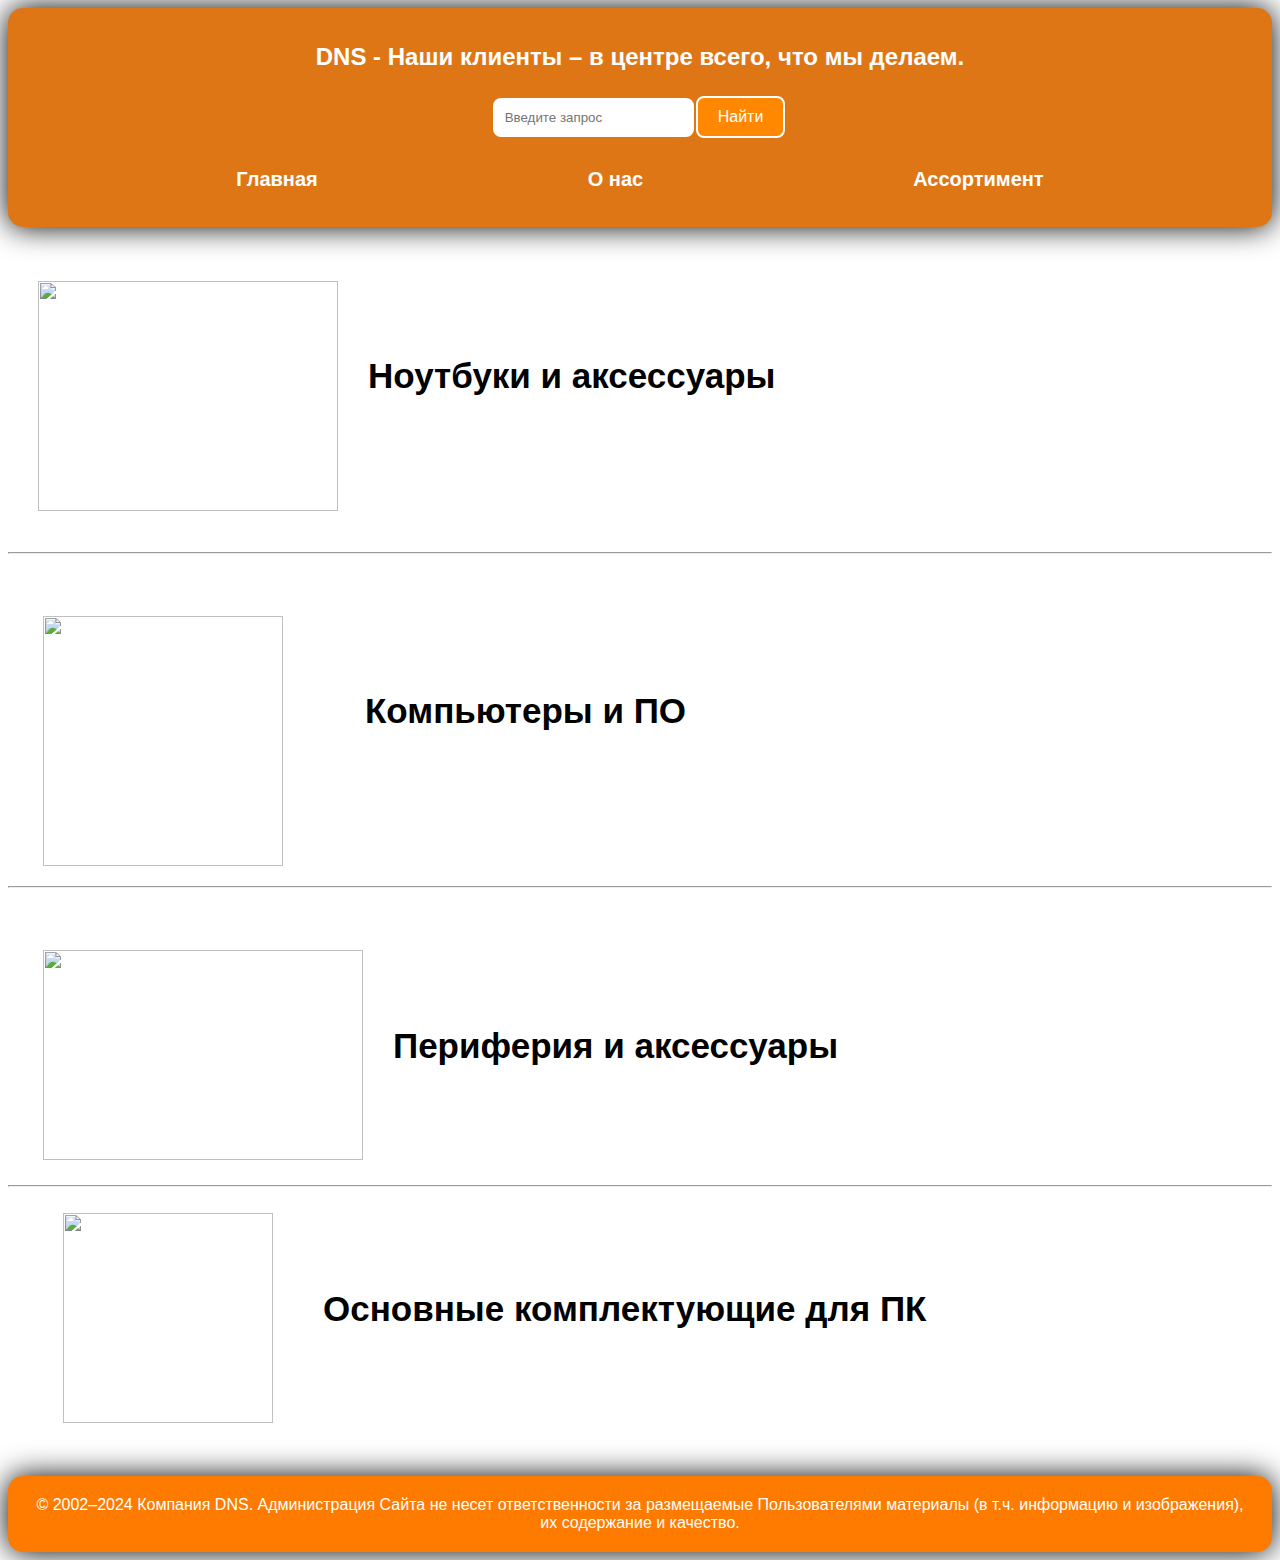
==== indexassort.html @ dd05a52f "Add files via upload" ====
<!DOCTYPE html>
<html lang="eng">
    <head>
        <title>
            DNS – Ассортимент магазина.
        </title>
        <meta name="viewport" content="width=device-width, initial-scale=1.0">
        <link rel="shortcut icon" href="https://www.tkchocolate.ru/upload/information_system_1/2/5/6/item_256/item_256.png">
        <link rel="stylesheet" href="styles.css">
    </head>
    <header>
        <audio src="softcore.mp3"></audio>
        <h2>
            DNS - Наши клиенты – в центре всего, что мы делаем.
        </h2>
        <h1><center><input type="text" class="search-input" placeholder="Введите запрос"><button class="btn">Найти</button></center></h1>
        <h2>
        <a href="index.html" class="colored-link">Главная</a>⠀⠀⠀⠀⠀⠀⠀⠀⠀⠀⠀⠀⠀⠀⠀<a href="indexour.html" class="colored-link">О нас</a>⠀⠀⠀⠀⠀⠀⠀⠀⠀⠀⠀⠀⠀⠀⠀<a href="indexassort.html" class="colored-link">Ассортимент</a>
        </h2>
    </header>
    <body>
        <br><br><br>
        <img src="https://c.dns-shop.ru/thumb/st1/fit/220/150/d3a95120ef077cd8368e944742cc9c9d/60316a6264963e392dbf98cea48de47d603a6679b26797406ddb88bf1c399311.png" class="imgn">
        <br><br><br>
        <h1>
            <a href="indexnouts.html" class="colored-linkb">Ноутбуки и аксессуары</a>
        </h1>
        <br><br><br><br><br><br><br>
        <hr>
        <br><br><br>
        <img src="https://c.dns-shop.ru/thumb/st4/fit/220/150/ff5dd6fab6e47ea56105fbe8403fc49d/54b8e42d16d20eb150d4389e3cf5a103dce5b21e2148acc6d263a9c5b9b9f187.jpg" class="imgp">
        <br><br><br>
        <h1>
            <a href="indexcomp.html" class="colored-linkb">⠀⠀Компьютеры и ПО</a>
        </h1>
        <br><br><br><br><br><br><br>
        <hr>
        <br><br><br>
        <img src="https://c.dns-shop.ru/thumb/st1/fit/220/150/d89b4c7b2c70449be5bd619295a96e7c/161f2ce7f0f0b742137a3d117065337f78867b5bddb4c40674636ce306329b08.jpg" class="imgpr">
        <br><br><br>
        <h1>
            <a href="indexperef.html" class="colored-linkb">Периферия и аксессуары</a>
        </h1>
        <br><br><br><br><br><hr><br>
        <img src="https://c.dns-shop.kz/thumb/st1/fit/220/150/5cc514b146e2915d756d0ec350cc6190/4b97445b101cbc23f24c271d9f6352e55d32a22dec5f3fc9048ae849f7c2dfb9.png" class="imgkm">
        <br><br><br>
        <h1>
            <a href="indexcmpl.html" class="colored-linkb">Основные комплектующие для ПК</a>
        </h1>
        <br><br><br><br><br><br><br>
        <footer>
            © 2002–2024 Компания DNS. Администрация Сайта не несет ответственности за размещаемые Пользователями материалы (в т.ч. информацию и изображения), их содержание и качество.
        </footer>
    </body>
</html>
---- styles.css ----
header{
    color: white;
    padding: 15px;
    background-color: rgb(223, 118, 21);
    text-align: center;
    border-radius: 15px;
    box-shadow: 0 0px 30px rgb(0, 0, 0);
    font-family: 'lemonmilk.ttf', sans-serif;
    user-select: none;
}
.colored-link{
    color:white;
    font-size: 20px;
    transition: font-size 0.5s, text-shadow 0.2s;
    text-decoration: none;
}
.colored-link:hover {
    font-size: 25px;
    text-shadow: 0 0 10px rgb(255, 255, 255);
}
body{
    background-color: white;
    font-family: 'lemonmilk.ttf', sans-serif;
    user-select: none;
}
.btn{
    background-color: #ff8800;
    border: none;
    color: white; 
    padding: 10px 20px; 
    text-align: center;
    text-decoration: none;
    display: inline-block;
    font-size: 16px;
    margin: 4px 2px;
    transition-duration: 0.4s;
    cursor: pointer;
    border-radius: 8px; 
    border: 2px solid #ffffff; 
}
.btn:hover {
    background-color: white; 
    color: #ff6600; 
}
.search-input {
    padding: 10px;
    border: 2px solid #ffffff;
    border-radius: 8px;
    flex: 1;
}
.img{
    box-shadow: 0 0 30px black;
    border-radius: 30px;
    margin-left: 30px;
    float: left;
    margin-right: 30px;
    transition: transform 0.3s ease; 
}
.img:hover {
    transform: scale(1.1); 
}
footer {
    background-color:rgb(255, 123, 0);
    color: #fff; 
    padding: 20px; 
    text-align: center; 
    border-radius: 15px;
    box-shadow: 0 0 30px black;
}
.our{
    background-color: rgb(223, 118, 21);
    padding: 15px;
    border-radius: 15px;
    box-shadow: 0 0 30px black;
    color: white;
}
.imgdns{
    border-radius: 40px;
    box-shadow: 0 0 30px black;
    transition: transform 0.3s ease; 
}
.imgdns:hover {
    transform: scale(1.1); 
}
.imgn{
    margin-left: 30px;
    float: left;
    margin-right: 30px;
    transition: transform 0.3s ease; 
    width: 300px; 
    height: 230px;
}
.imgn:hover {
    transform: scale(1.1); 
}
.colored-linkb{
    color:rgb(0, 0, 0);
    font-size: 35px;
    transition: font-size 0.5s, text-shadow 0.2s;
    text-decoration: none;
}
.colored-linkb:hover {
    font-size: 40px;
    text-shadow: 0 0 10px rgb(0, 0, 0);
}
.imgp{
    margin-left: 35px;
    float: left;
    margin-right: 30px;
    transition: transform 0.3s ease; 
    width: 240px; 
    height: 250px;
}
.imgp:hover {
    transform: scale(1.1); 
}
.imgpr{
    margin-left: 35px;
    float: left;
    margin-right: 30px;
    transition: transform 0.3s ease; 
    width: 320px; 
    height: 210px;
}
.imgpr:hover {
    transform: scale(1.1); 
}
.imga{
    transition: transform 0.3s ease; 
    width: 290px; 
    height: 210px;
    text-align: center;
    margin-left: 300px;
    float:left;
    margin-right: 20px;
}
.imga:hover {
    transform: scale(1.1); 
}
.colored-linkbb{
    color:rgb(255, 123, 0);
    font-size: 35px;
    transition: font-size 0.5s, text-shadow 0.2s;
    text-decoration: none;
}
.colored-linkbb:hover {
    font-size: 40px;
    text-shadow: 0 0 10px rgb(255, 0, 0);
}
.imgmac{
    transition: transform 0.3s ease; 
    width: 290px; 
    height: 190px;
    text-align: center;
    margin-left: 300px;
    float:left;
    margin-right: 20px;
}
.imgmac:hover {
    transform: scale(1.1); 
}
.imgaa{
    transition: transform 0.3s ease; 
    width: 360px; 
    height: 280px;
    text-align: center;
    margin-left: 270px;
    float:left;
    margin-right: 20px;
}
.imgaa:hover {
    transform: scale(1.1); 
}
.imgkv{
    transition: transform 0.3s ease; 
    width: 240px; 
    height: 240px;
    text-align: center;
    margin-left: 310px;
    float:left;
    margin-right: 100px;
}
.imgkv:hover {
    transform: scale(1.1); 
}
.imgpd{
    transition: transform 0.3s ease; 
    width: 270px; 
    height: 270px;
    text-align: center;
    margin-left: 310px;
    float:left;
    margin-right: 100px;
}
.imgpd:hover {
    transform: scale(1.1); 
}
.imgkm{
    margin-left: 55px;
    float: left;
    margin-right: 50px;
    transition: transform 0.3s ease; 
    width: 210px; 
    height: 210px;
}
.imgkm:hover {
    transform: scale(1.1); 
}
.imgpc{
    transition: transform 0.3s ease; 
    width: 250px; 
    height: 265px;
    text-align: center;
    margin-left: 300px;
    float:left;
    margin-right: 20px;
}
.imgpc:hover {
    transform: scale(1.1); 
}
.imglastm{
    transition: transform 0.3s ease; 
    width: 290px; 
    height: 305px;
    text-align: center;
    margin-left: 300px;
    float:left;
    margin-right: 20px;
}
.imglastm:hover {
    transform: scale(1.1); 
}
.imglog{
    transition: transform 0.3s ease; 
    width: 265px; 
    height: 265px;
    text-align: center;
    margin-left: 300px;
    float:left;
    margin-right: 20px;
}
.imglog:hover {
    transform: scale(1.1); 
}
.imgcard{
    transition: transform 0.3s ease; 
    width: 330px; 
    height: 330px;
    text-align: center;
    margin-left: 270px;
    float:left;
    margin-right: 20px;
}
.imgcard:hover {
    transform: scale(1.1); 
}
.imgozu{
    transition: transform 0.3s ease; 
    width: 250px; 
    height: 250px;
    text-align: center;
    margin-left: 270px;
    float:left;
    margin-right: 20px;
}
.imgozu:hover {
    transform: scale(1.1); 
}
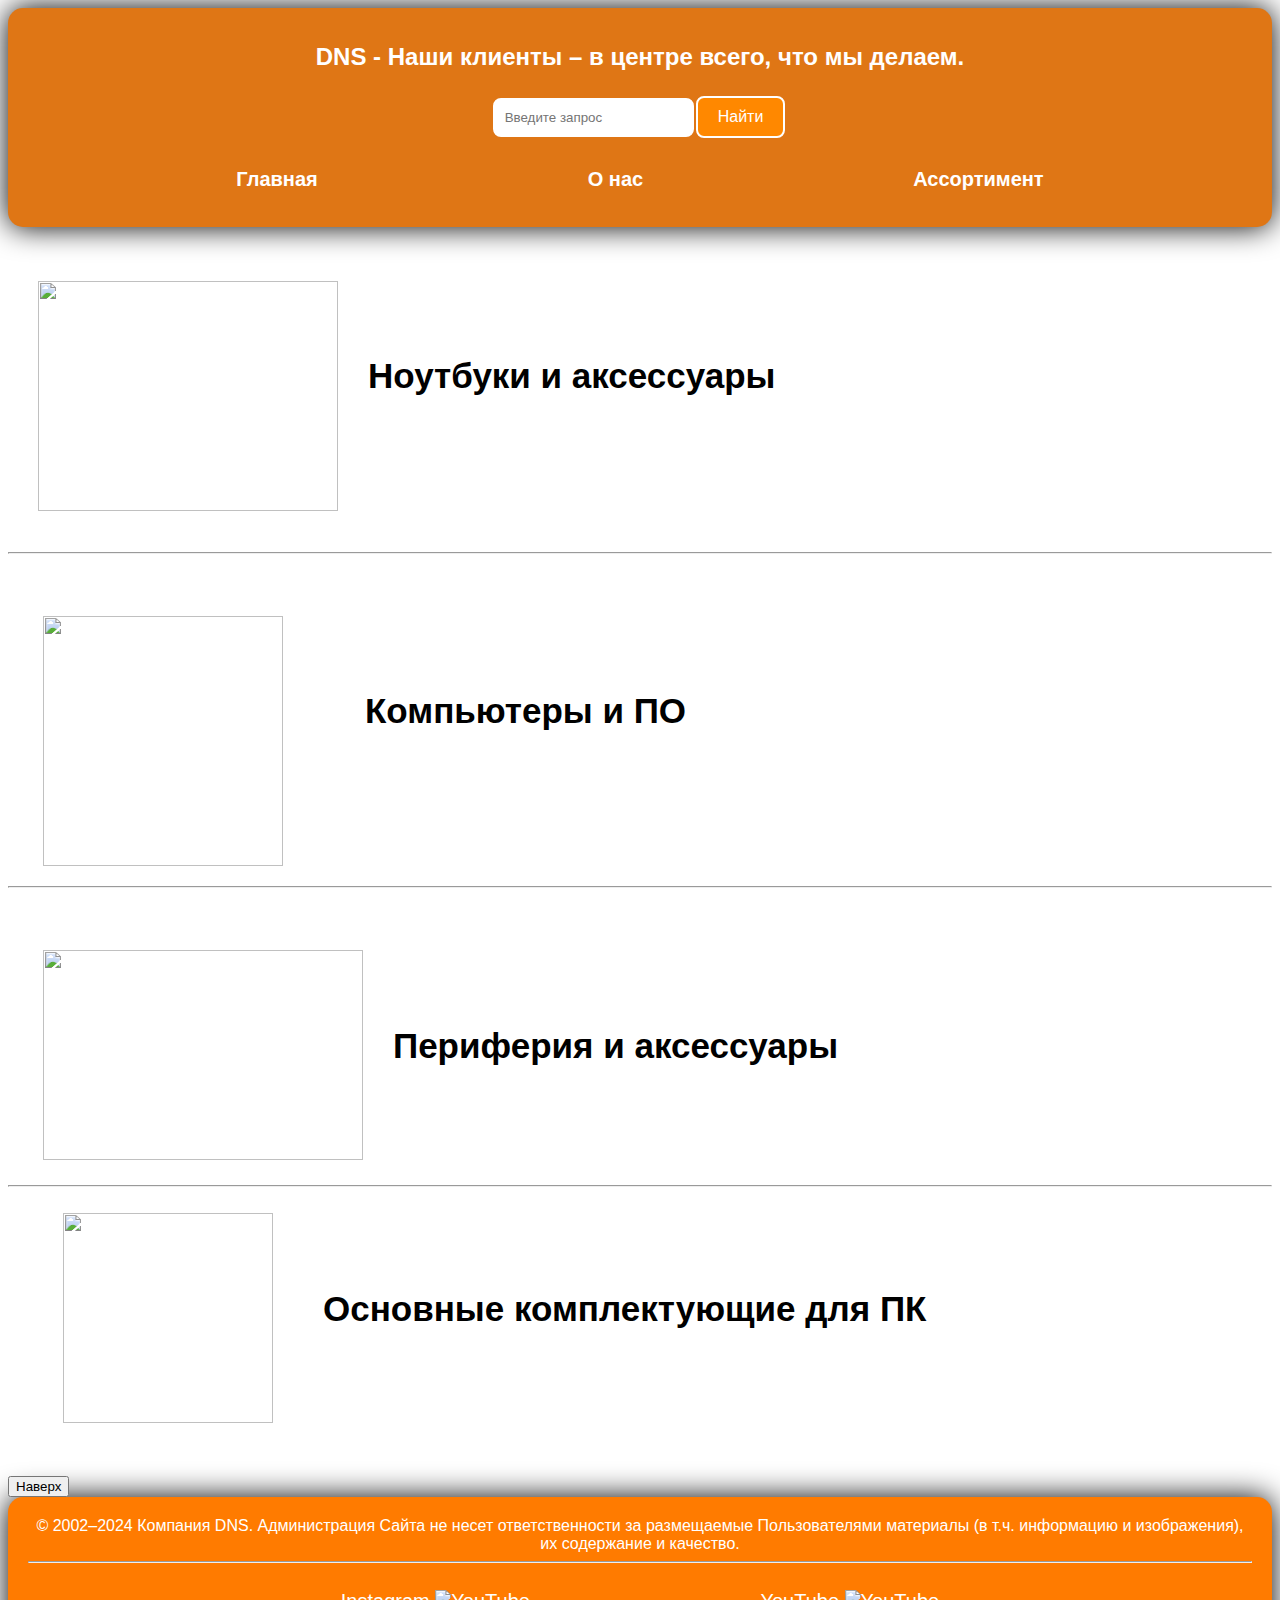
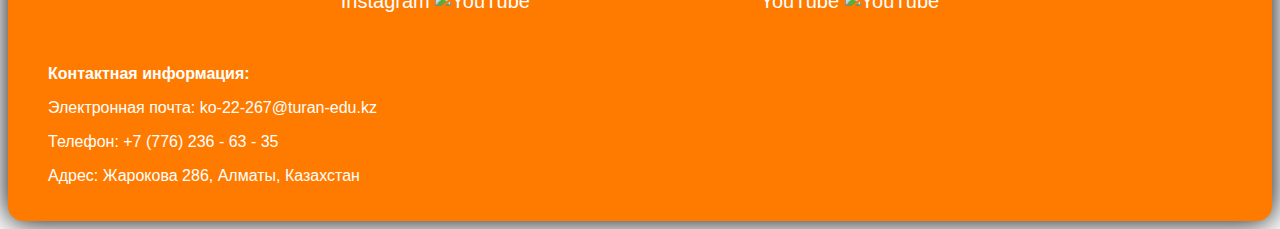
==== commit 64d5144b: "Update indexassort.html" ====
--- a/indexassort.html
+++ b/indexassort.html
@@ -48,8 +48,43 @@
             <a href="indexcmpl.html" class="colored-linkb">Основные комплектующие для ПК</a>
         </h1>
         <br><br><br><br><br><br><br>
+        <button onclick="scrollToTop()" id="scrollBtn" title="Go to top">Наверх</button>
+        <script>
+            window.onscroll = function() {
+    scrollFunction();
+};
+
+function scrollFunction() {
+    if (document.body.scrollTop > 20 || document.documentElement.scrollTop > 20) {
+        document.getElementById("scrollBtn").style.display = "block";
+    } else {
+        document.getElementById("scrollBtn").style.display = "none";
+    }
+}
+
+// Function to smoothly scroll back to the top of the document when button is clicked
+function scrollToTop() {
+    document.body.scrollTop = 0;
+    document.documentElement.scrollTop = 0;
+}
+        </script>
         <footer>
-            © 2002–2024 Компания DNS. Администрация Сайта не несет ответственности за размещаемые Пользователями материалы (в т.ч. информацию и изображения), их содержание и качество.
+            © 2002–2024 Компания DNS. Администрация Сайта не несет ответственности за размещаемые Пользователями материалы (в т.ч. информацию и изображения), их содержание и качество.<hr><br>
+            <div class="colored-link">
+                <a href="https://www.instagram.com/dns_digital/" class="colored-link" target="_blank">Instagram</a>
+                <img src="https://upload.wikimedia.org/wikipedia/commons/thumb/a/a5/Instagram_icon.png/1200px-Instagram_icon.png" alt="YouTube" class="social-icon">
+                ⠀⠀⠀⠀⠀⠀⠀⠀⠀⠀⠀⠀⠀⠀⠀<a href="https://www.youtube.com/@DNS_CLUB" class="colored-link" target="_blank">YouTube</a>
+                    <img src="https://img.freepik.com/premium-vector/red-youtube-logo-social-media-logo_197792-1803.jpg" alt="YouTube" class="social-icon">
+                </a>
+                </a>
+            </div>
+            <br><br>
+            <div class="contact-info">
+                <p><strong>Контактная информация:</strong></p>
+                <p>Электронная почта: ko-22-267@turan-edu.kz</p>
+                <p>Телефон: <a href="tel:+77762366335">+7 (776) 236 - 63 - 35</a></p>
+                <p>Адрес: Жарокова 286, Алматы, Казахстан</p>
+            </div>
         </footer>
     </body>
-</html>+</html>
--- a/styles.css
+++ b/styles.css
@@ -265,4 +265,73 @@
 }
 .imgozu:hover {
     transform: scale(1.1); 
-}+}
+.slider-container {
+            position: relative; /* Относительное позиционирование для слайдера */
+        }
+        .slider-container .slider {
+            display: flex; /* Устанавливает флексбокс для слайдера */
+            transition: transform 0.5s ease; /* Добавляет плавный переход при изменении положения слайдов */
+        }
+        .slider-container .slide {
+            flex: 0 0 33.333%; /* Устанавливает равную ширину для каждого слайда */
+            text-align: center; /* Выравнивает содержимое слайда по центру */
+        }
+        .slider-container .prev,
+        .slider-container .next {
+            position: absolute; /* Устанавливает абсолютное позиционирование для кнопок */
+            top: 50%; /* Размещает кнопки по вертикали на 50% относительно родительского элемента */
+            transform: translateY(-50%); /* Смещает кнопки на половину их собственной высоты вверх, чтобы центрировать их по вертикали */
+            background: rgba(255, 255, 255, 0.8); /* Устанавливает полупрозрачный белый цвет фона кнопок */
+            border: 2px solid #FF5733; /* Устанавливает границу кнопок с толщиной 2 пикселя и цветом #FF5733 */
+            color: #FF5733; /* Устанавливает цвет текста кнопок */
+            font-size: 20px; /* Устанавливает размер шрифта кнопок */
+            cursor: pointer; /* Устанавливает стандартный курсор указателя при наведении на кнопки */
+            z-index: 1; /* Устанавливает порядок наложения кнопок над другими элементами */
+            padding: 10px 20px; /* Устанавливает внутренние отступы для кнопок по вертикали 10 пикселей и по горизонтали 20 пикселей */
+            transition: background 0.3s, color 0.3s; /* Добавляет плавный переход для изменения цвета фона и текста кнопок */
+            border-radius: 15px;
+            box-shadow: 0 0 30px black;
+        }
+        .slider-container .prev {
+            left: 10px; /* Размещает кнопку "назад" с отступом 10 пикселей от левого края слайдера */
+        }
+        .slider-container .next {
+            right: 10px; /* Размещает кнопку "вперед" с отступом 10 пикселей от правого края слайдера */
+        }
+        .slider-container .prev:hover,
+        .slider-container .next:hover {
+            background: #FF5733; /* Устанавливает цвет фона кнопок при наведении на них */
+            color: #FFF; /* Устанавливает цвет текста кнопок при наведении на них */
+        }
+.contact-info{
+    text-align: left;
+    padding-left: 20px;
+}
+.contact-info a{
+    color: #FFF;
+    text-decoration: none;
+}
+.social-links{
+    display: flex;
+    justify-content: space-around;
+}
+social-icon{
+    width: 30px;
+    height: 30px;
+    margin: 0 5px;
+}
+#scrollToTopButton{
+    font-family: 'Comic Sans MS', cursive;
+    display: none;
+    position: fixed;
+    bottom: 20px;
+    right: 20px;
+    background-color: #FF5733;
+    color: #fff;
+    border: none;
+    border-radius: 50%;
+    padding: 10px;
+    cursor: pointer;
+    font-size: 16px;
+}
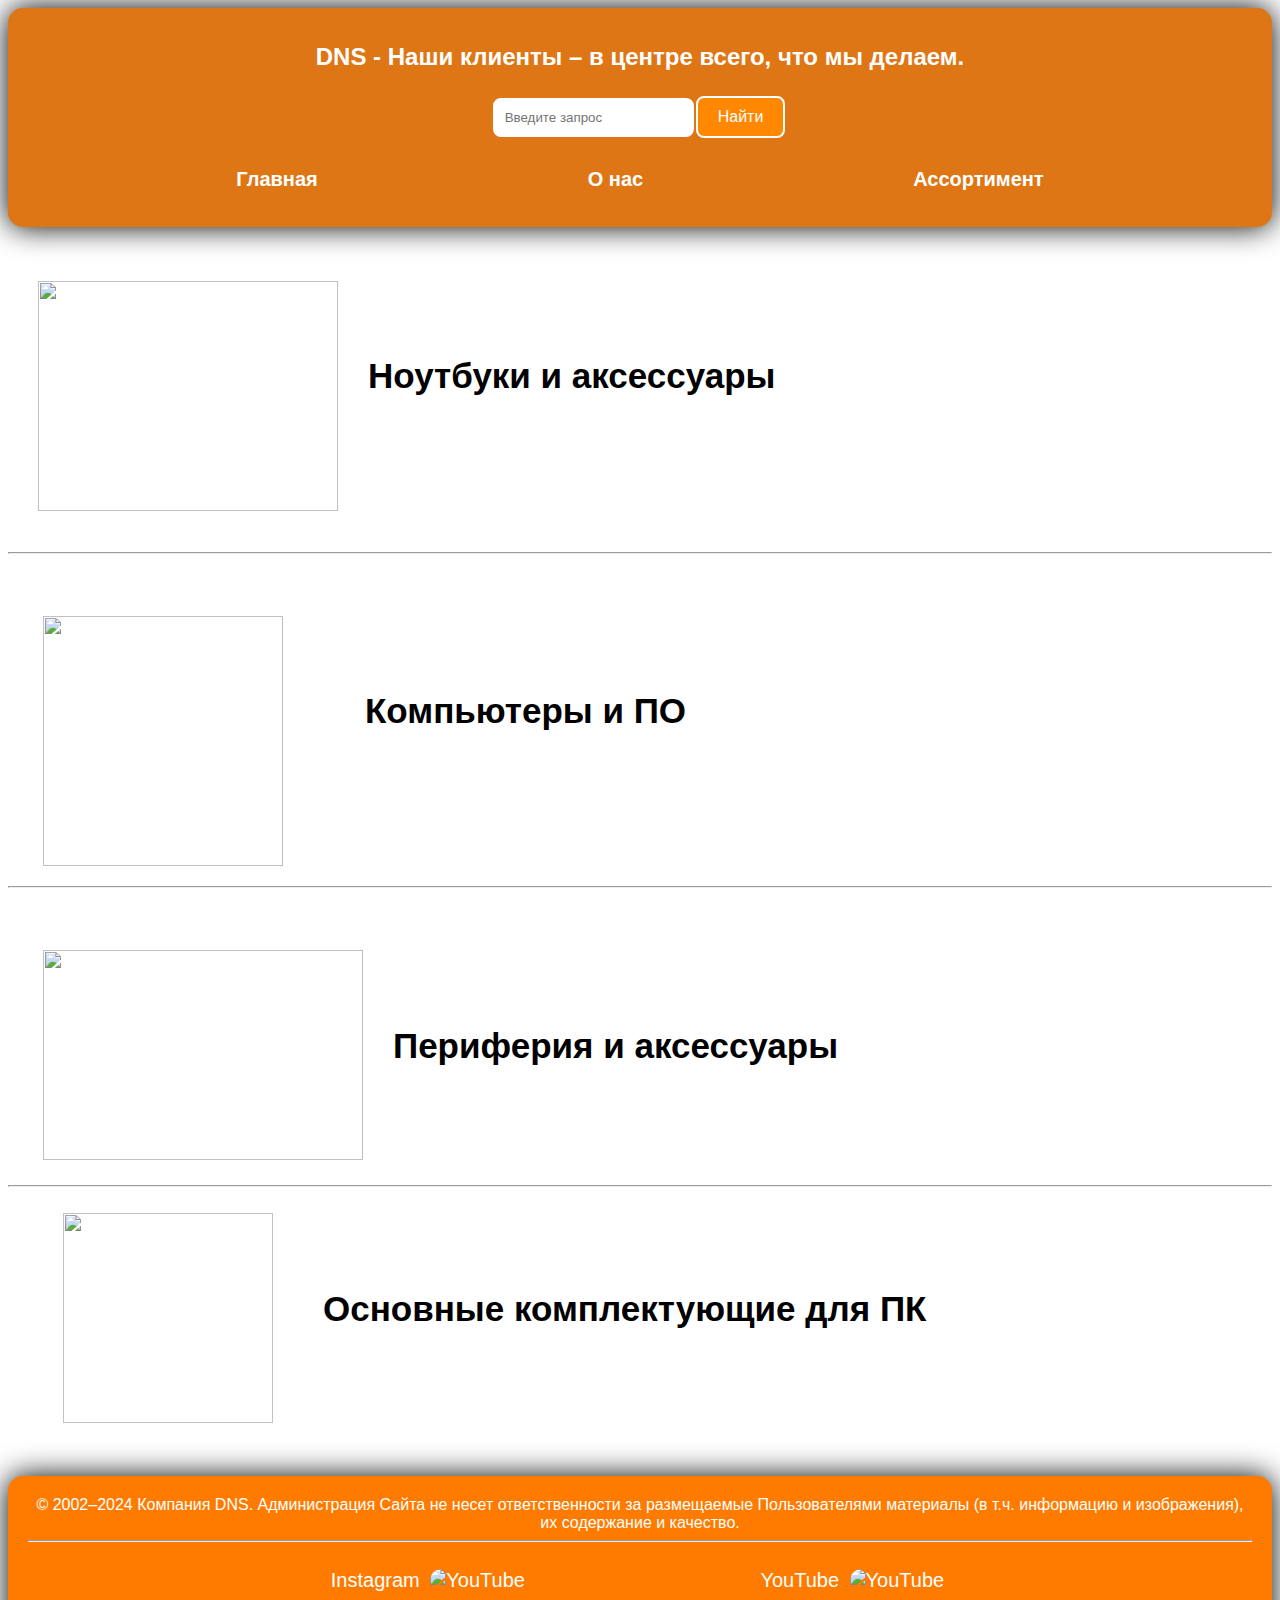
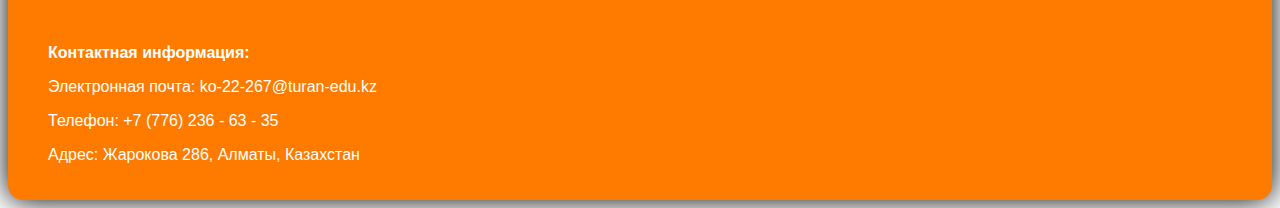
==== commit 2f25b01f: "Update indexassort.html" ====
--- a/indexassort.html
+++ b/indexassort.html
@@ -67,6 +67,59 @@
     document.body.scrollTop = 0;
     document.documentElement.scrollTop = 0;
 }
+            const canvas = document.getElementById('snowfall');
+const ctx = canvas.getContext('2d');
+        let width = window.innerWidth;
+        let height = window.innerHeight;
+        canvas.width = width;
+        canvas.height = height;
+        const snowflakes = [];
+        const numberOfSnowflakes = 250;
+        function generateSnowflakes() {
+            for (let i = 0; i < numberOfSnowflakes; i++) {
+                snowflakes.push({
+                    x: Math.random() * width,
+                    y: Math.random() * height,
+                    radius: Math.random() * 3 + 1,
+                    speed: Math.random() + 0.5
+                });
+            }
+        }
+        function drawSnowflakes() {
+            ctx.clearRect(0, 0, width, height);
+            ctx.fillStyle = '#FFF';
+            ctx.beginPath();
+            for (let i = 0; i < numberOfSnowflakes; i++) {
+                const snowflake = snowflakes[i];
+                ctx.moveTo(snowflake.x, snowflake.y);
+                ctx.arc(snowflake.x, snowflake.y, snowflake.radius, 0, Math.PI * 2, true);
+            }
+            ctx.fill();
+            moveSnowflakes();
+        }
+        function moveSnowflakes() {
+            for (let i = 0; i < numberOfSnowflakes; i++) {
+                const snowflake = snowflakes [i];
+                snowflake.y += snowflake.speed;
+                if (snowflake.y > height) {
+                    snowflake.y = -5;
+                }
+            }
+        }
+        function animateSnowflakes() {
+            drawSnowflakes();
+            requestAnimationFrame(animateSnowflakes);
+        }
+        generateSnowflakes();
+        animateSnowflakes();
+        window.addEventListener('resize', function() {
+            width = window.innerWidth;
+            height = window.innerHeight;
+            canvas.width = width;
+            canvas.height = height;
+            snowflakes.length = 0;
+            generateSnowflakes();
+        });
         </script>
         <footer>
             © 2002–2024 Компания DNS. Администрация Сайта не несет ответственности за размещаемые Пользователями материалы (в т.ч. информацию и изображения), их содержание и качество.<hr><br>
--- a/styles.css
+++ b/styles.css
@@ -267,42 +267,41 @@
     transform: scale(1.1); 
 }
 .slider-container {
-            position: relative; /* Относительное позиционирование для слайдера */
+            position: relative;
         }
         .slider-container .slider {
-            display: flex; /* Устанавливает флексбокс для слайдера */
-            transition: transform 0.5s ease; /* Добавляет плавный переход при изменении положения слайдов */
+            display: flex;
+            transition: transform 0.5s ease;
         }
         .slider-container .slide {
-            flex: 0 0 33.333%; /* Устанавливает равную ширину для каждого слайда */
-            text-align: center; /* Выравнивает содержимое слайда по центру */
+            flex: 0 0 33.333%;
+            text-align: center;
         }
         .slider-container .prev,
         .slider-container .next {
-            position: absolute; /* Устанавливает абсолютное позиционирование для кнопок */
-            top: 50%; /* Размещает кнопки по вертикали на 50% относительно родительского элемента */
-            transform: translateY(-50%); /* Смещает кнопки на половину их собственной высоты вверх, чтобы центрировать их по вертикали */
-            background: rgba(255, 255, 255, 0.8); /* Устанавливает полупрозрачный белый цвет фона кнопок */
-            border: 2px solid #FF5733; /* Устанавливает границу кнопок с толщиной 2 пикселя и цветом #FF5733 */
-            color: #FF5733; /* Устанавливает цвет текста кнопок */
-            font-size: 20px; /* Устанавливает размер шрифта кнопок */
-            cursor: pointer; /* Устанавливает стандартный курсор указателя при наведении на кнопки */
-            z-index: 1; /* Устанавливает порядок наложения кнопок над другими элементами */
-            padding: 10px 20px; /* Устанавливает внутренние отступы для кнопок по вертикали 10 пикселей и по горизонтали 20 пикселей */
-            transition: background 0.3s, color 0.3s; /* Добавляет плавный переход для изменения цвета фона и текста кнопок */
+            position: absolute;
+            top: 50%;
+            transform: translateY(-50%);
+            background: rgba(255, 255, 255, 0.8);
+            border: 2px solid #FF5733;
+            color: #FF5733;
+            cursor: pointer;
+            z-index: 1;
+            padding: 10px 20px;
+            transition: background 0.3s, color 0.3s;
             border-radius: 15px;
             box-shadow: 0 0 30px black;
         }
         .slider-container .prev {
-            left: 10px; /* Размещает кнопку "назад" с отступом 10 пикселей от левого края слайдера */
+            left: 10px;
         }
         .slider-container .next {
-            right: 10px; /* Размещает кнопку "вперед" с отступом 10 пикселей от правого края слайдера */
+            right: 10px;
         }
         .slider-container .prev:hover,
         .slider-container .next:hover {
-            background: #FF5733; /* Устанавливает цвет фона кнопок при наведении на них */
-            color: #FFF; /* Устанавливает цвет текста кнопок при наведении на них */
+            background: #FF5733;
+            color: #FFF;
         }
 .contact-info{
     text-align: left;
@@ -316,22 +315,34 @@
     display: flex;
     justify-content: space-around;
 }
-social-icon{
+.social-icon{
     width: 30px;
     height: 30px;
     margin: 0 5px;
-}
-#scrollToTopButton{
-    font-family: 'Comic Sans MS', cursive;
+    border-radius: 50px;
+}
+#scrollBtn {
     display: none;
     position: fixed;
     bottom: 20px;
     right: 20px;
-    background-color: #FF5733;
-    color: #fff;
+    z-index: 99;
+    font-size: 16px;
     border: none;
-    border-radius: 50%;
-    padding: 10px;
+    outline: none;
+    background-color: #ff5e00;
+    color: white;
     cursor: pointer;
-    font-size: 16px;
-}
+    padding: 15px;
+    border-radius: 15%;
+    box-shadow: 0 0 10px black;
+}
+#scrollBtn:hover {
+    background-color: #ff6600;
+}
+canvas#snowfall{
+    position: fixed;
+    top: 0;
+    left: 0;
+    pointer-events: none;
+}
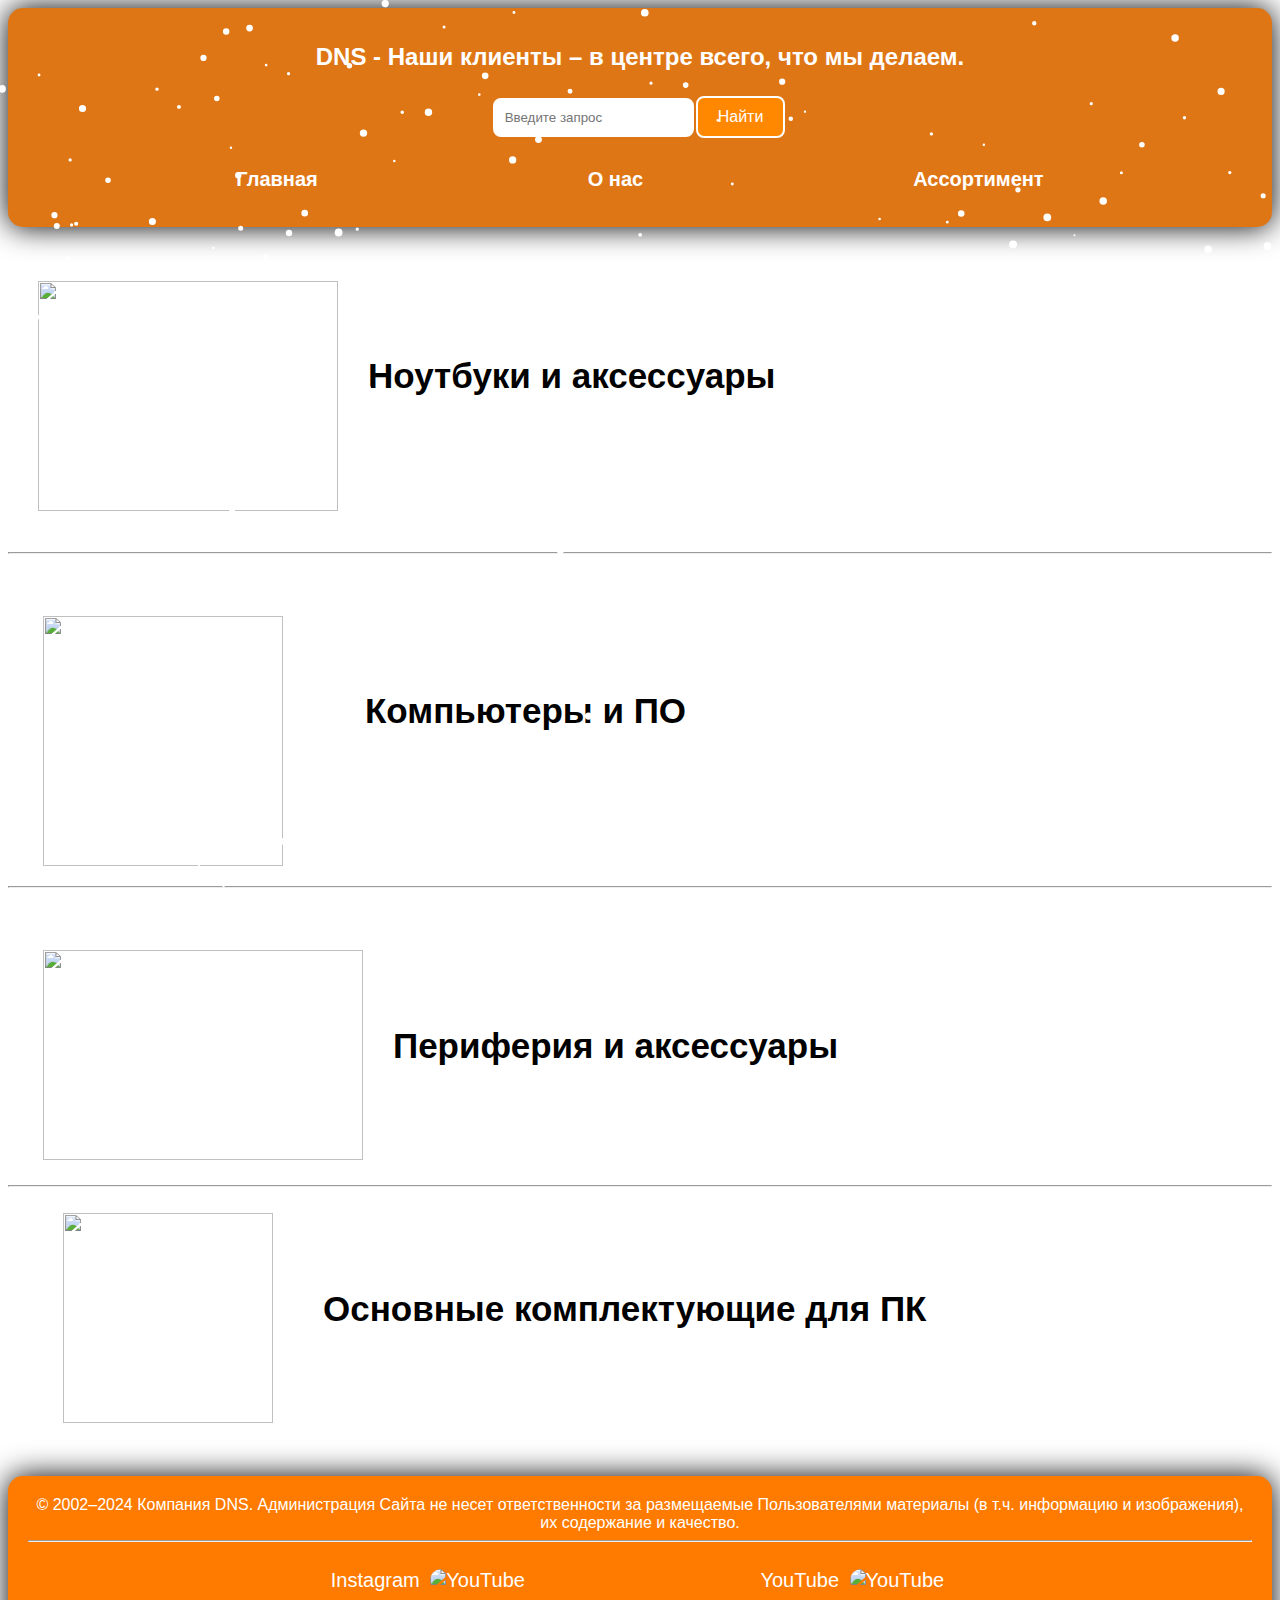
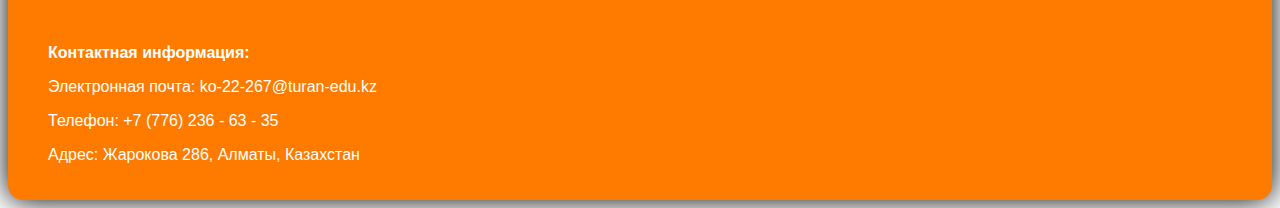
==== commit da9fc08a: "Update indexassort.html" ====
--- a/indexassort.html
+++ b/indexassort.html
@@ -19,6 +19,7 @@
         </h2>
     </header>
     <body>
+        <canvas id="snowfall"></canvas>
         <br><br><br>
         <img src="https://c.dns-shop.ru/thumb/st1/fit/220/150/d3a95120ef077cd8368e944742cc9c9d/60316a6264963e392dbf98cea48de47d603a6679b26797406ddb88bf1c399311.png" class="imgn">
         <br><br><br>
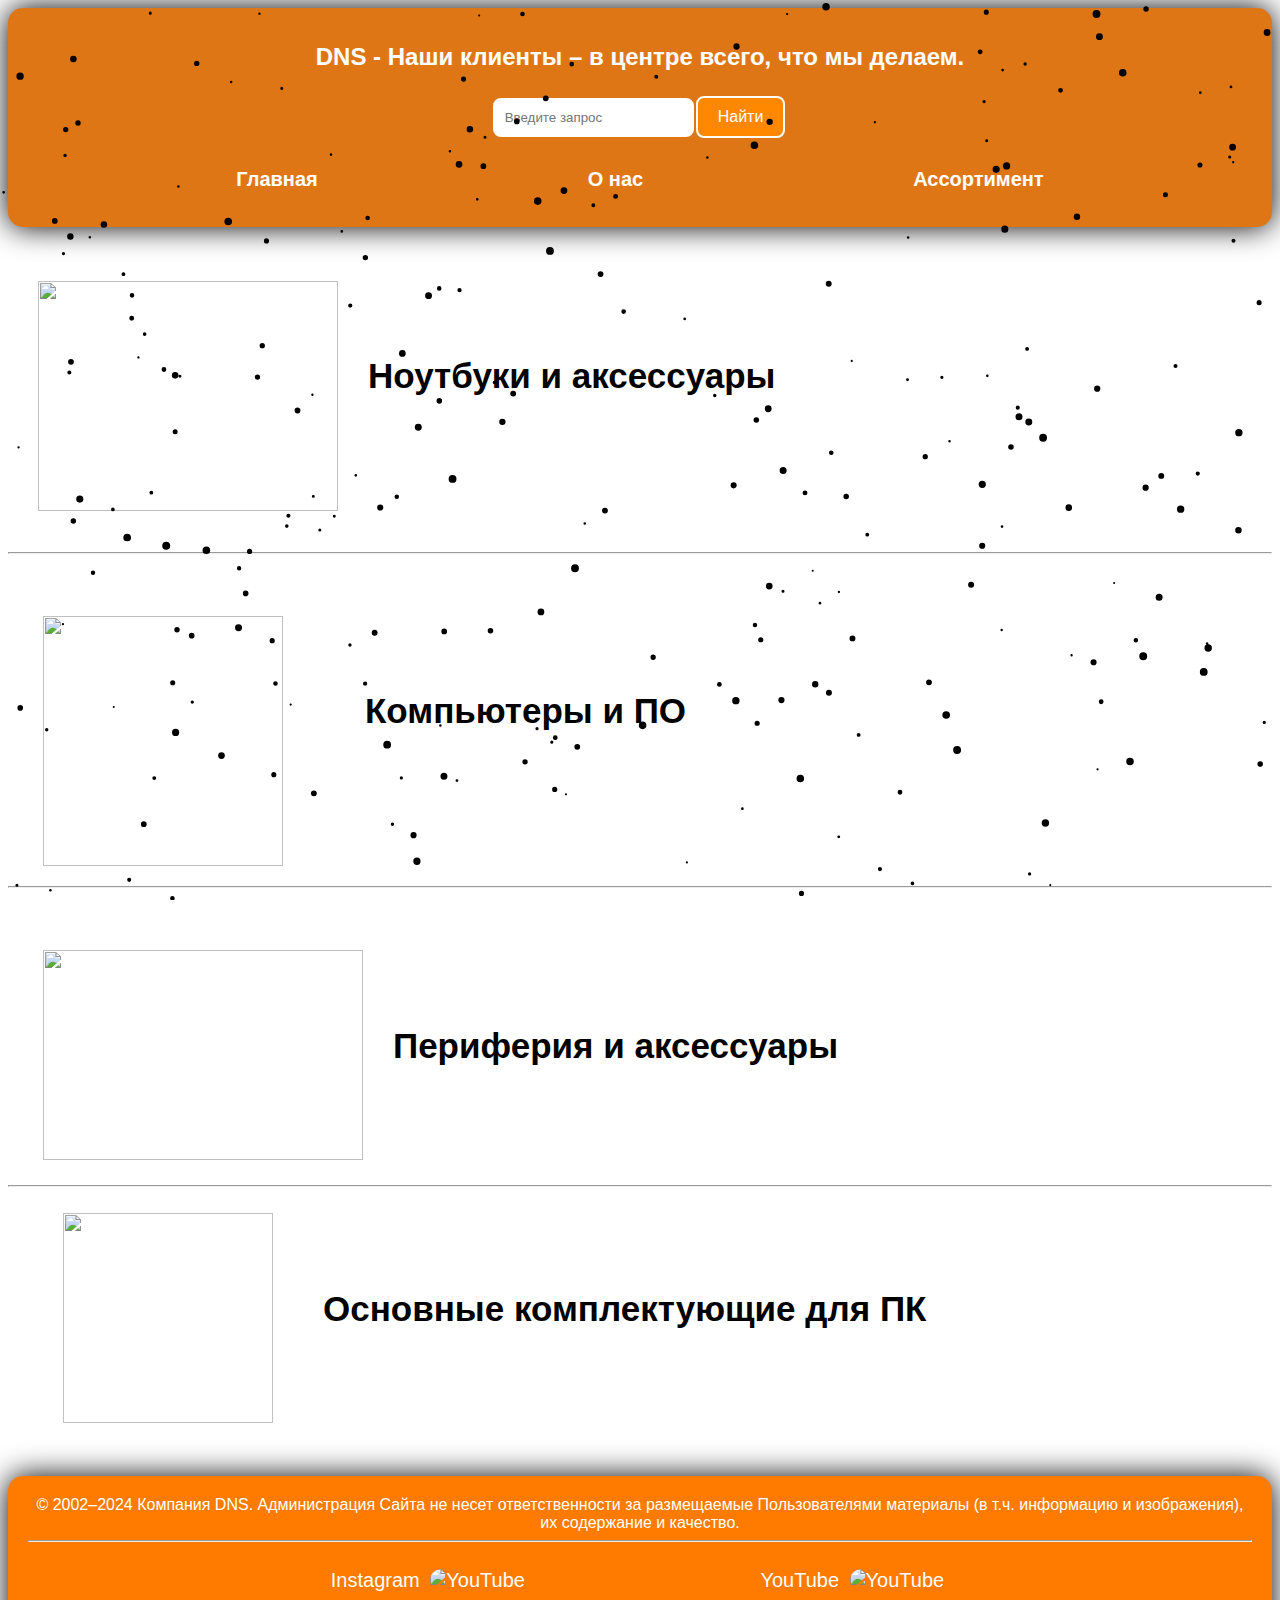
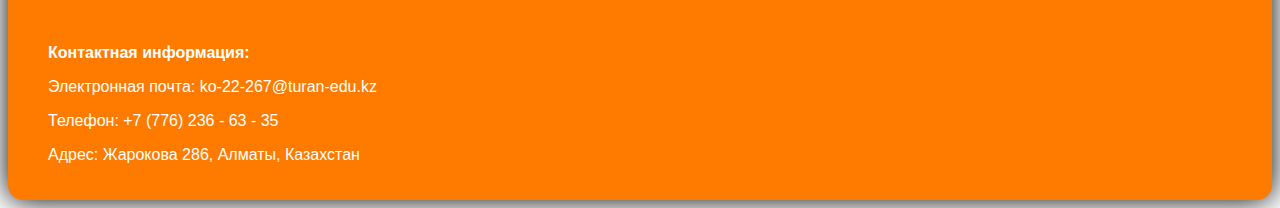
==== commit 5d604d35: "Update indexassort.html" ====
--- a/indexassort.html
+++ b/indexassort.html
@@ -88,7 +88,7 @@
         }
         function drawSnowflakes() {
             ctx.clearRect(0, 0, width, height);
-            ctx.fillStyle = '#FFF';
+            ctx.fillStyle = 'df7615';
             ctx.beginPath();
             for (let i = 0; i < numberOfSnowflakes; i++) {
                 const snowflake = snowflakes[i];
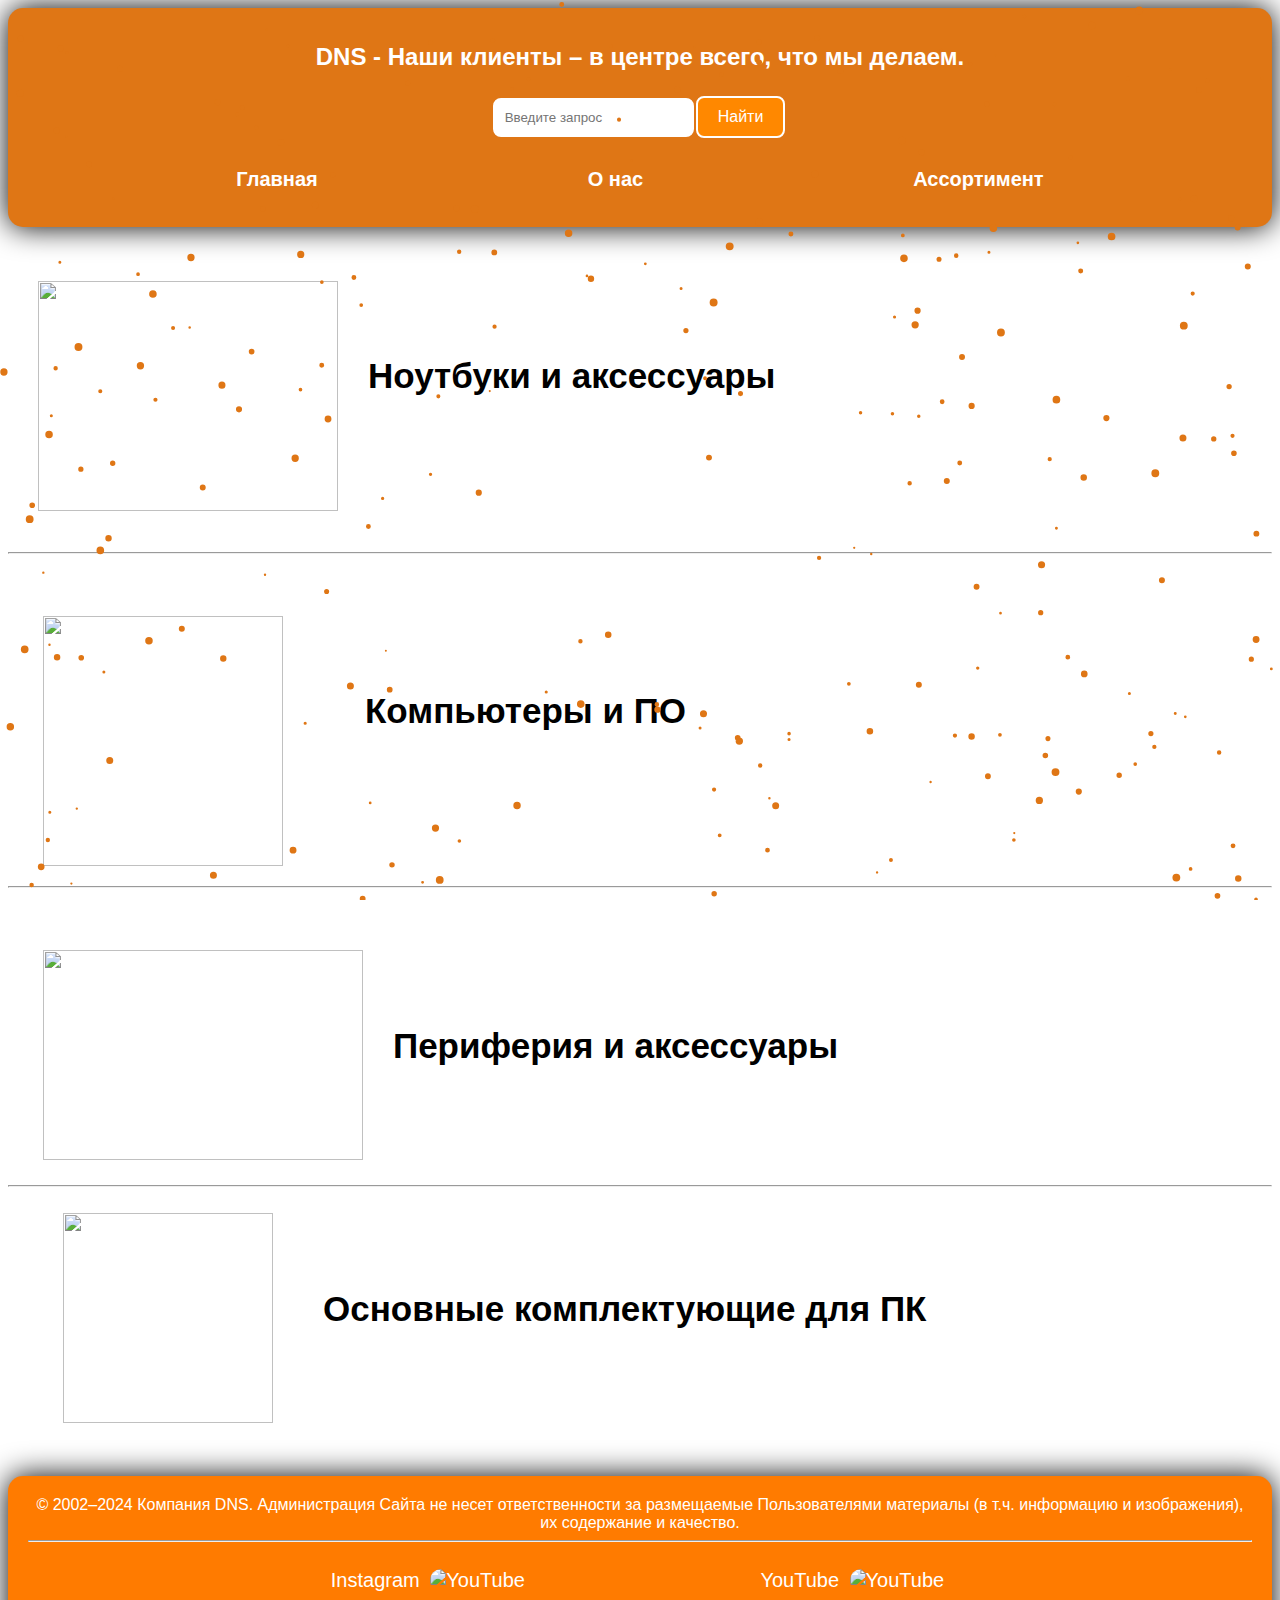
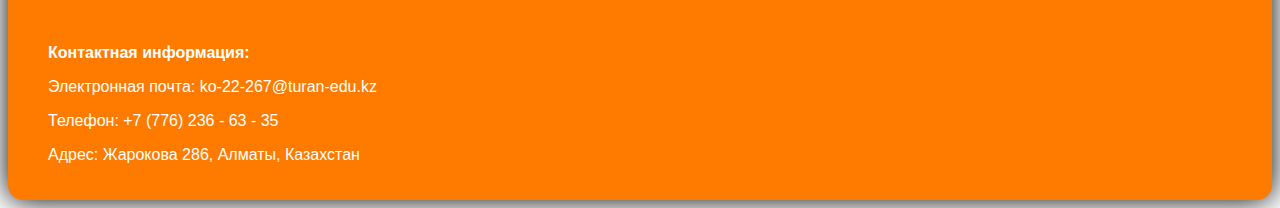
==== commit 5b85d92b: "Update indexassort.html" ====
--- a/indexassort.html
+++ b/indexassort.html
@@ -88,7 +88,7 @@
         }
         function drawSnowflakes() {
             ctx.clearRect(0, 0, width, height);
-            ctx.fillStyle = 'df7615';
+            ctx.fillStyle = '#df7615';
             ctx.beginPath();
             for (let i = 0; i < numberOfSnowflakes; i++) {
                 const snowflake = snowflakes[i];
--- a/styles.css
+++ b/styles.css
@@ -1,7 +1,7 @@
 header{
     color: white;
     padding: 15px;
-    background-color: rgb(223, 118, 21);
+    background-color: #df7615;
     text-align: center;
     border-radius: 15px;
     box-shadow: 0 0px 30px rgb(0, 0, 0);
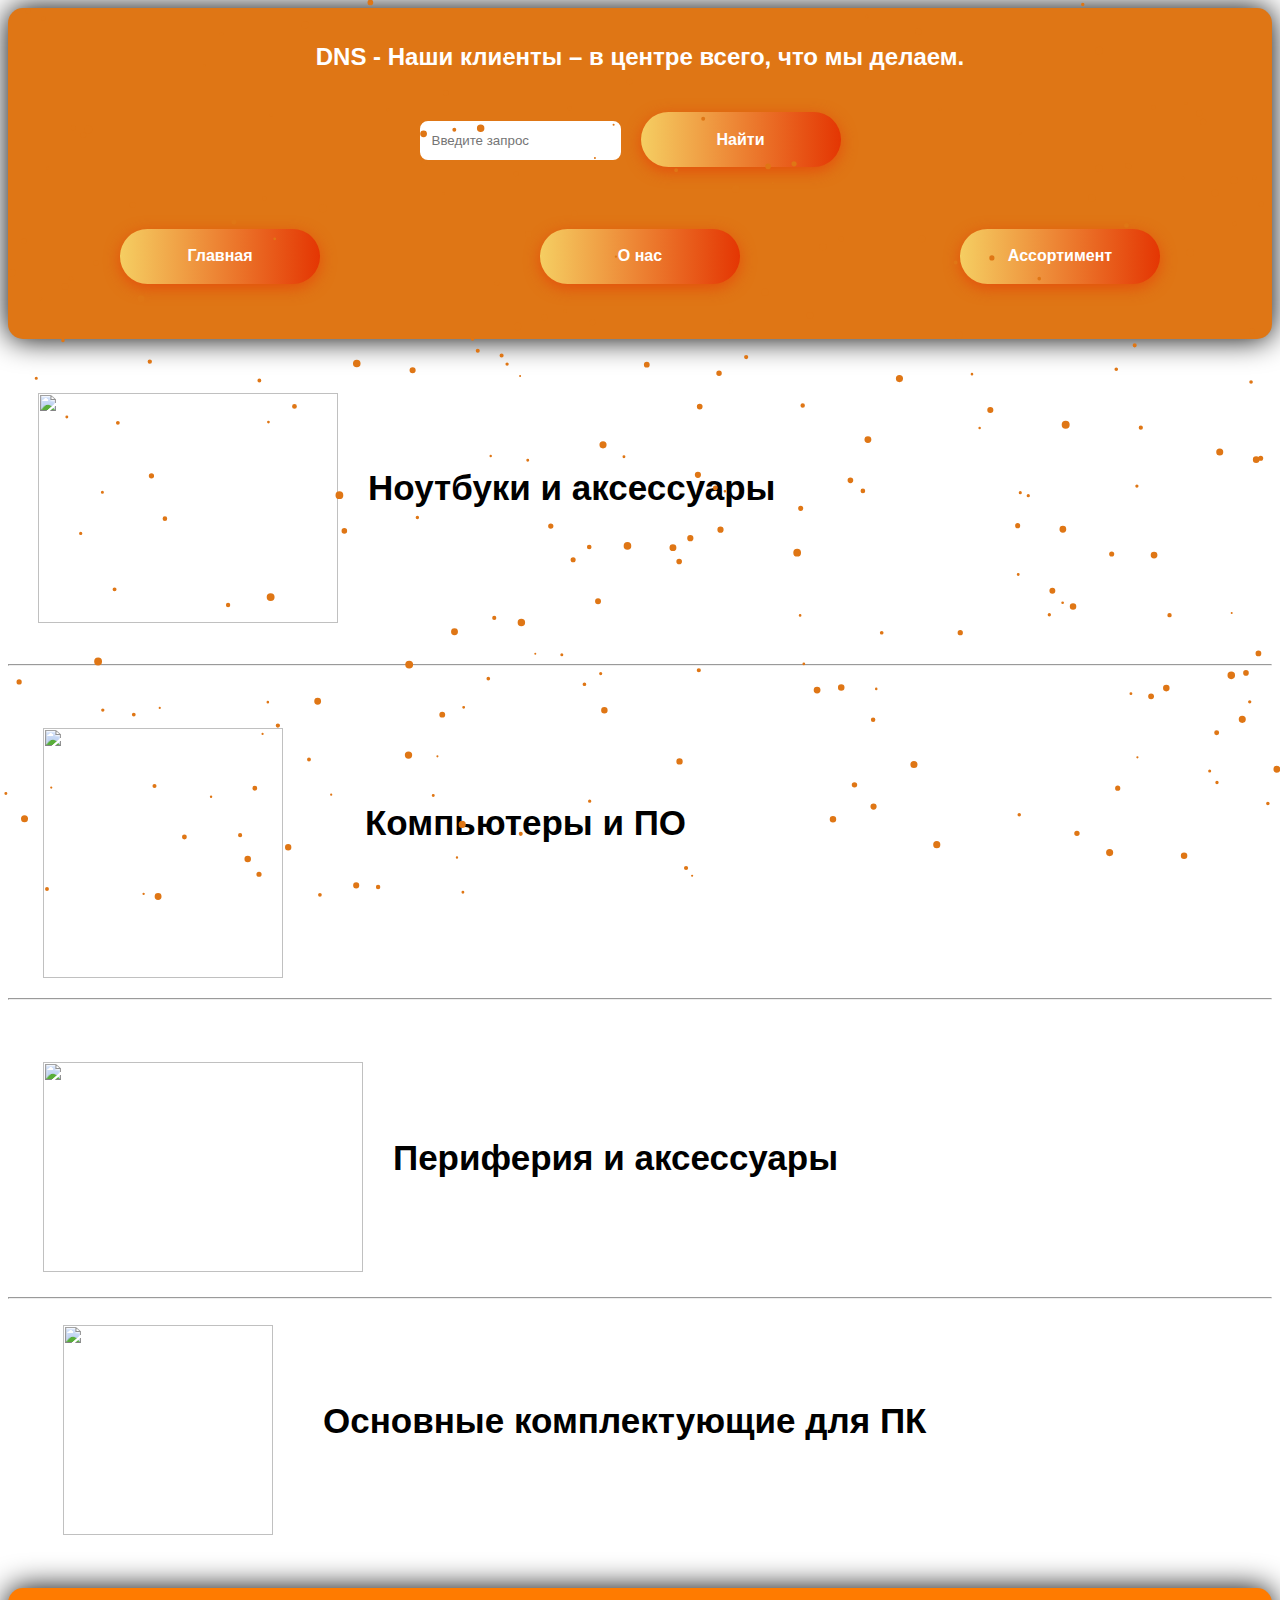
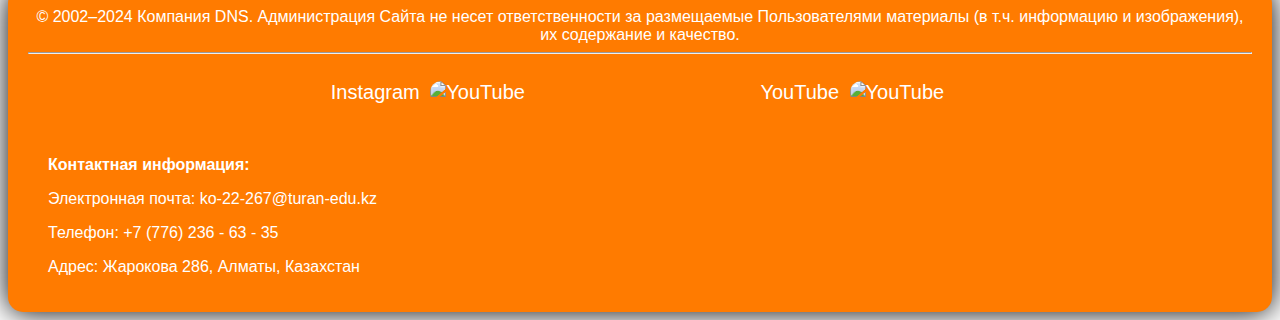
==== commit 30282d3a: "Update indexassort.html" ====
--- a/indexassort.html
+++ b/indexassort.html
@@ -13,9 +13,9 @@
         <h2>
             DNS - Наши клиенты – в центре всего, что мы делаем.
         </h2>
-        <h1><center><input type="text" class="search-input" placeholder="Введите запрос"><button class="btn">Найти</button></center></h1>
+        <h1><center><input type="text" class="search-input" placeholder="Введите запрос"><button class="btn-hover color-2">Найти</button></center></h1>
         <h2>
-        <a href="index.html" class="colored-link">Главная</a>⠀⠀⠀⠀⠀⠀⠀⠀⠀⠀⠀⠀⠀⠀⠀<a href="indexour.html" class="colored-link">О нас</a>⠀⠀⠀⠀⠀⠀⠀⠀⠀⠀⠀⠀⠀⠀⠀<a href="indexassort.html" class="colored-link">Ассортимент</a>
+            <button id="btn-hover color-2" class="btn-hover color-2">Главная</button>⠀⠀⠀⠀⠀⠀⠀⠀⠀⠀<button id="btn-hover color-3" class="btn-hover color-2">О нас</button>⠀⠀⠀⠀⠀⠀⠀⠀⠀⠀<button id="btn-hover color-4" class="btn-hover color-2">Ассортимент</button>
         </h2>
     </header>
     <body>
@@ -121,6 +121,30 @@
             snowflakes.length = 0;
             generateSnowflakes();
         });
+                           // Получаем ссылку и кнопку по идентификатору
+var button = document.getElementById("btn-hover color-2");
+
+// Добавляем обработчик события на клик
+button.addEventListener("click", function() {
+    // Перенаправляем пользователя по ссылке
+    window.location.href = "index.html";
+});
+                   // Получаем ссылку и кнопку по идентификатору
+var button = document.getElementById("btn-hover color-3");
+
+// Добавляем обработчик события на клик
+button.addEventListener("click", function() {
+    // Перенаправляем пользователя по ссылке
+    window.location.href = "indexour.html";
+});
+                   // Получаем ссылку и кнопку по идентификатору
+var button = document.getElementById("btn-hover color-4");
+
+// Добавляем обработчик события на клик
+button.addEventListener("click", function() {
+    // Перенаправляем пользователя по ссылке
+    window.location.href = "indexassort.html";
+});
         </script>
         <footer>
             © 2002–2024 Компания DNS. Администрация Сайта не несет ответственности за размещаемые Пользователями материалы (в т.ч. информацию и изображения), их содержание и качество.<hr><br>
--- a/styles.css
+++ b/styles.css
@@ -1,7 +1,7 @@
 header{
     color: white;
     padding: 15px;
-    background-color: #df7615;
+    background-color: rgb(223, 118, 21);
     text-align: center;
     border-radius: 15px;
     box-shadow: 0 0px 30px rgb(0, 0, 0);
@@ -346,3 +346,96 @@
     left: 0;
     pointer-events: none;
 }
+* {
+    -webkit-box-sizing: border-box;
+    -moz-box-sizing: border-box;
+    box-sizing: border-box;
+}
+
+.buttons {
+    margin: 10%;
+    text-align: center;
+}
+
+.btn-hover {
+    width: 200px;
+    font-size: 16px;
+    font-weight: 600;
+    color: #fff;
+    cursor: pointer;
+    margin: 20px;
+    height: 55px;
+    text-align:center;
+    border: none;
+    background-size: 300% 100%;
+
+    border-radius: 50px;
+    moz-transition: all .4s ease-in-out;
+    -o-transition: all .4s ease-in-out;
+    -webkit-transition: all .4s ease-in-out;
+    transition: all .4s ease-in-out;
+}
+
+.btn-hover:hover {
+    background-position: 100% 0;
+    moz-transition: all .4s ease-in-out;
+    -o-transition: all .4s ease-in-out;
+    -webkit-transition: all .4s ease-in-out;
+    transition: all .4s ease-in-out;
+}
+
+.btn-hover:focus {
+    outline: none;
+}
+
+.btn-hover.color-1 {
+    background-image: linear-gradient(to right, #25aae1, #40e495, #30dd8a, #2bb673);
+    box-shadow: 0 4px 15px 0 rgba(49, 196, 190, 0.75);
+}
+.btn-hover.color-2 {
+    background-image: linear-gradient(to right, #f5ce62, #e43603, #fa7199, #e85a19);
+    box-shadow: 0 4px 15px 0 rgba(229, 66, 10, 0.75);
+}
+.btn-hover.color-3 {
+    background-image: linear-gradient(to right, #667eea, #764ba2, #6B8DD6, #8E37D7);
+    box-shadow: 0 4px 15px 0 rgba(116, 79, 168, 0.75);
+}
+.btn-hover.color-4 {
+    background-image: linear-gradient(to right, #fc6076, #ff9a44, #ef9d43, #e75516);
+    box-shadow: 0 4px 15px 0 rgba(252, 104, 110, 0.75);
+}
+.btn-hover.color-5 {
+    background-image: linear-gradient(to right, #0ba360, #3cba92, #30dd8a, #2bb673);
+    box-shadow: 0 4px 15px 0 rgba(23, 168, 108, 0.75);
+}
+.btn-hover.color-6 {
+    background-image: linear-gradient(to right, #009245, #FCEE21, #00A8C5, #D9E021);
+    box-shadow: 0 4px 15px 0 rgba(83, 176, 57, 0.75);
+}
+.btn-hover.color-7 {
+    background-image: linear-gradient(to right, #6253e1, #852D91, #A3A1FF, #F24645);
+    box-shadow: 0 4px 15px 0 rgba(126, 52, 161, 0.75);
+}
+.btn-hover.color-8 {
+    background-image: linear-gradient(to right, #29323c, #485563, #2b5876, #4e4376);
+    box-shadow: 0 4px 15px 0 rgba(45, 54, 65, 0.75);
+}
+.btn-hover.color-9 {
+    background-image: linear-gradient(to right, #25aae1, #4481eb, #04befe, #3f86ed);
+    box-shadow: 0 4px 15px 0 rgba(65, 132, 234, 0.75);
+}
+.btn-hover.color-10 {
+        background-image: linear-gradient(to right, #ed6ea0, #ec8c69, #f7186a , #FBB03B);
+    box-shadow: 0 4px 15px 0 rgba(236, 116, 149, 0.75);
+}
+.btn-hover.color-11 {
+       background-image: linear-gradient(to right, #eb3941, #f15e64, #e14e53, #e2373f);  box-shadow: 0 5px 15px rgba(242, 97, 103, .4);
+}
+/* Стили для темной темы */.dark-theme {
+    background-color: #333;    color: #fff;
+}
+/* Стили для светлой темы */.light-theme {
+    background-color: #fff;    color: #333;
+}
+
+
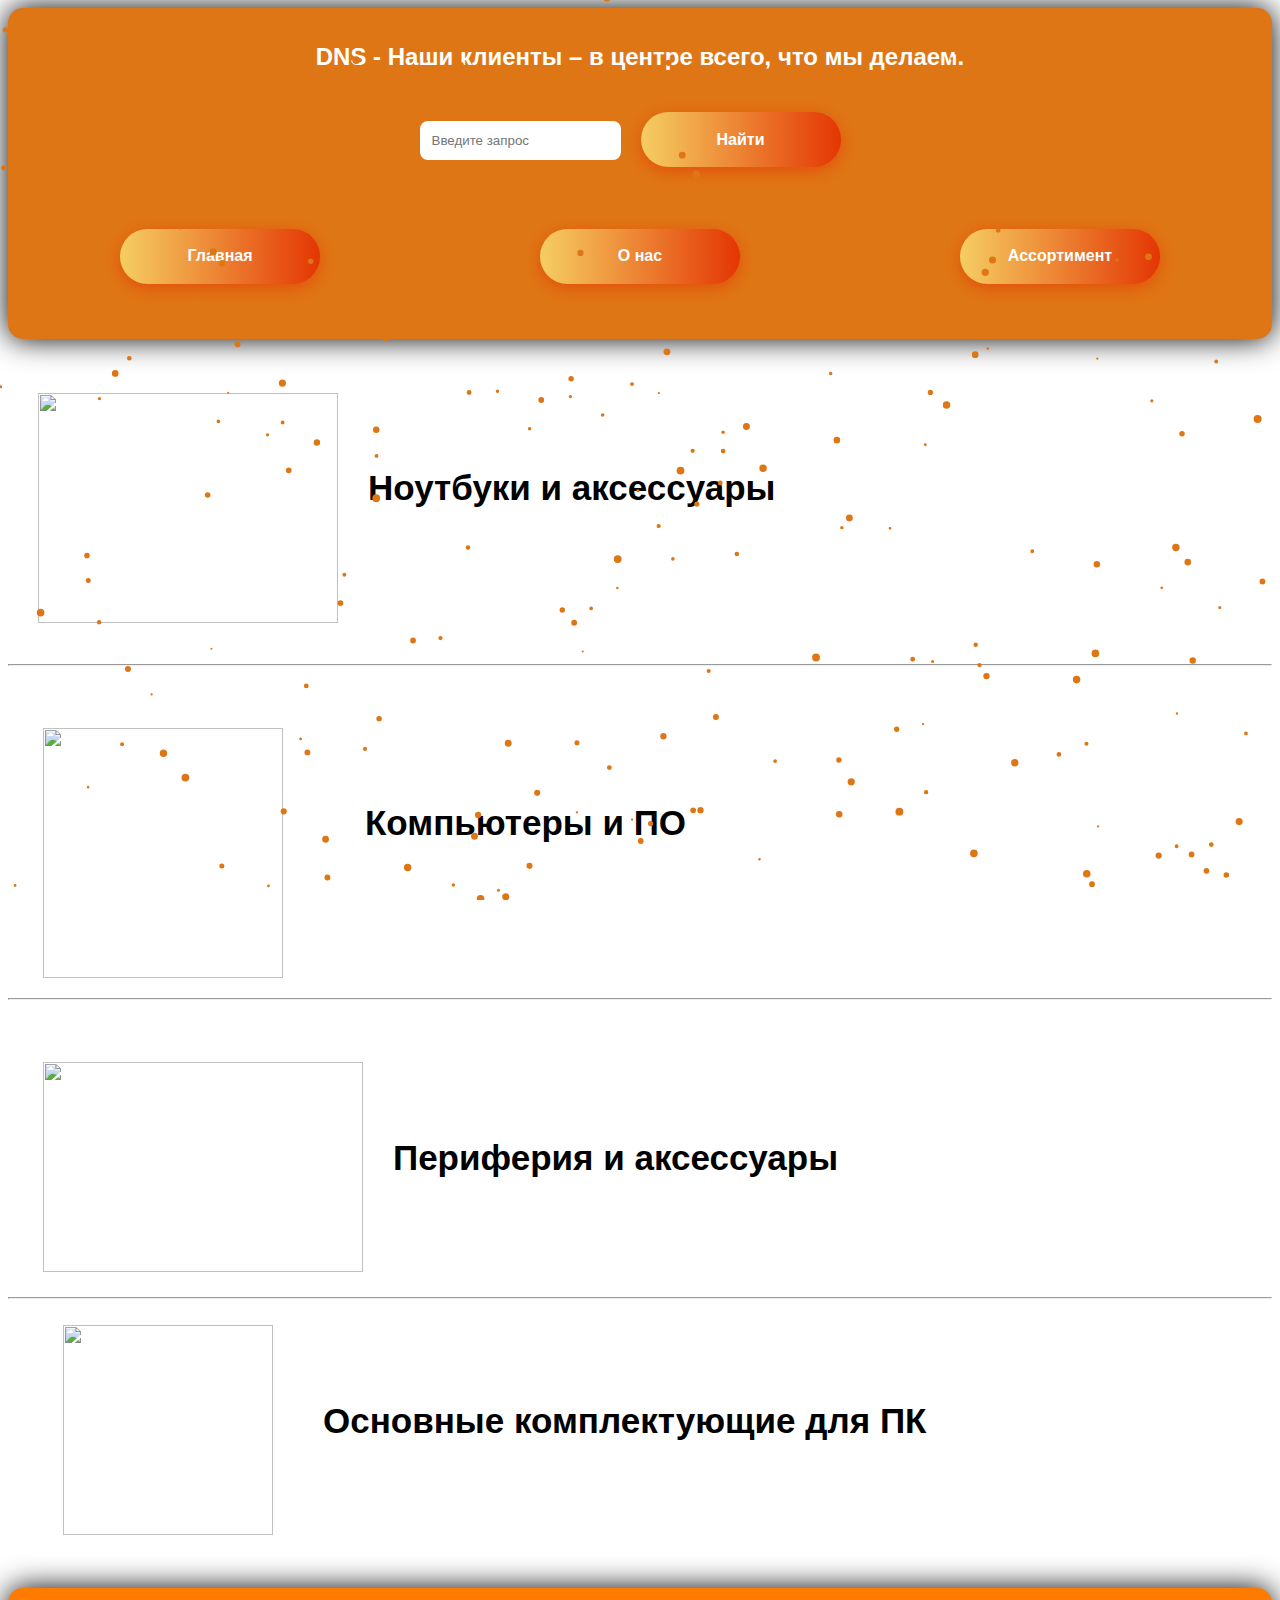
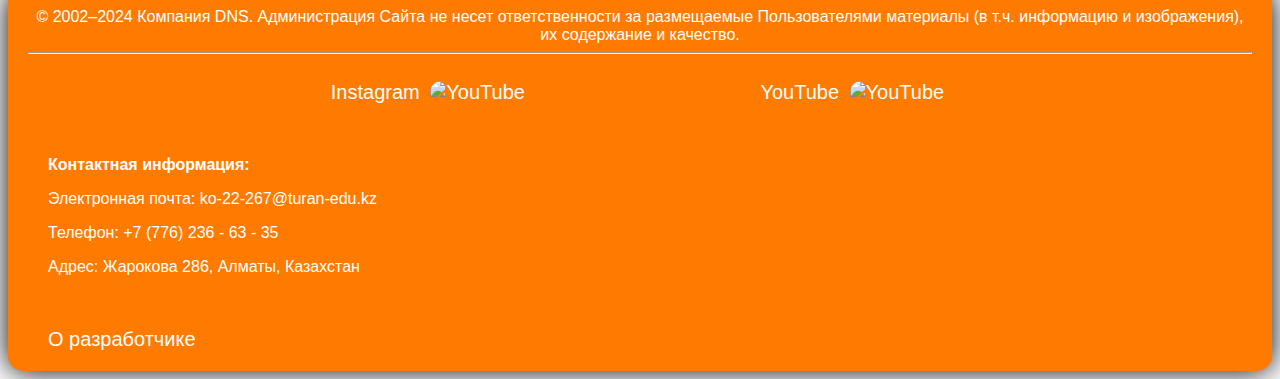
==== commit 7107e627: "Update indexassort.html" ====
--- a/indexassort.html
+++ b/indexassort.html
@@ -161,7 +161,8 @@
                 <p><strong>Контактная информация:</strong></p>
                 <p>Электронная почта: ko-22-267@turan-edu.kz</p>
                 <p>Телефон: <a href="tel:+77762366335">+7 (776) 236 - 63 - 35</a></p>
-                <p>Адрес: Жарокова 286, Алматы, Казахстан</p>
+                <p>Адрес: Жарокова 286, Алматы, Казахстан</p><br><br>
+                <a href="indexsol.html" class="colored-link" target="_blank">О разработчике</a>
             </div>
         </footer>
     </body>
--- a/styles.css
+++ b/styles.css
@@ -437,5 +437,90 @@
 /* Стили для светлой темы */.light-theme {
     background-color: #fff;    color: #333;
 }
-
-
+.whatsapp-button{
+    background-color: #25D366;
+    color: #FFFFFF;
+    width: 100px;
+    height: 100px;
+    border-radius: 10px;
+    padding: 10px;
+    margin: 10px;
+    text-align: center;
+    font-weight: bold;
+}
+.whatsapp-block{
+    position: fixed;
+    bottom: 70px;
+    right: 10px;
+    z-index: 1000;
+}
+.seasonal-ingredients{
+    font-family: 'Comic Sans MS', cursive;
+    background-color: #F5F5F5;
+    padding: 20px;
+    border-radius: 10px;
+    box-shadow: 0px 0px 10px rgba(0, 0, 0, 0.1);
+    margin-top: 20px;
+}
+.seasonal-ingredients h2{
+    font-size: 24px;
+    color: #FF5733;
+}
+.seasonal-ingredients ul{
+    list-style: none;
+    padding: 0;
+}
+.seasonal-ingredients li{
+    margin: 20px 0;
+    border: 1px solid #DDD;
+    padding: 20px;
+    border-radius: 10px;
+    background-color: #FFF;
+    transition: transform 0.3s;
+    cursor: pointer;
+}
+.seasonal-ingredients li:hover{
+    transform: scale(1.02);
+}
+.season-image{
+    width: 200px;
+    height: 150px;
+    border-radius: 5px;
+}
+.scrollable-container{
+    max-height: 200px;
+    overflow-y: auto;
+}
+.filter{
+    margin-top:20px;
+    margin-bottom: 20px;
+}
+.filter-button{
+    font-family: 'Comic Sans MS', cursive;
+    background-color: #FF8C5E;
+    color: #FFF;
+    border: none;
+    border-radius: 5px;
+    padding: 10px 20px;
+    margin-left: 10px;
+    cursor: pointer;
+    transition: background-color 0.3s ease;
+}
+.filter-button:hover{
+    background-color: #FF5733;
+}
+.buttonlike{
+    background-color: rgb(255, 123, 0);
+    color: white;
+    border: none;
+    padding: 10px 20px;
+    cursor: pointer;
+    border-radius: 5px;
+    margin-right: 10px;
+}
+
+.sumlike{
+    color: rgb(255, 123, 0);
+    font-weight: bold;
+    margin-top: 5px;
+}
